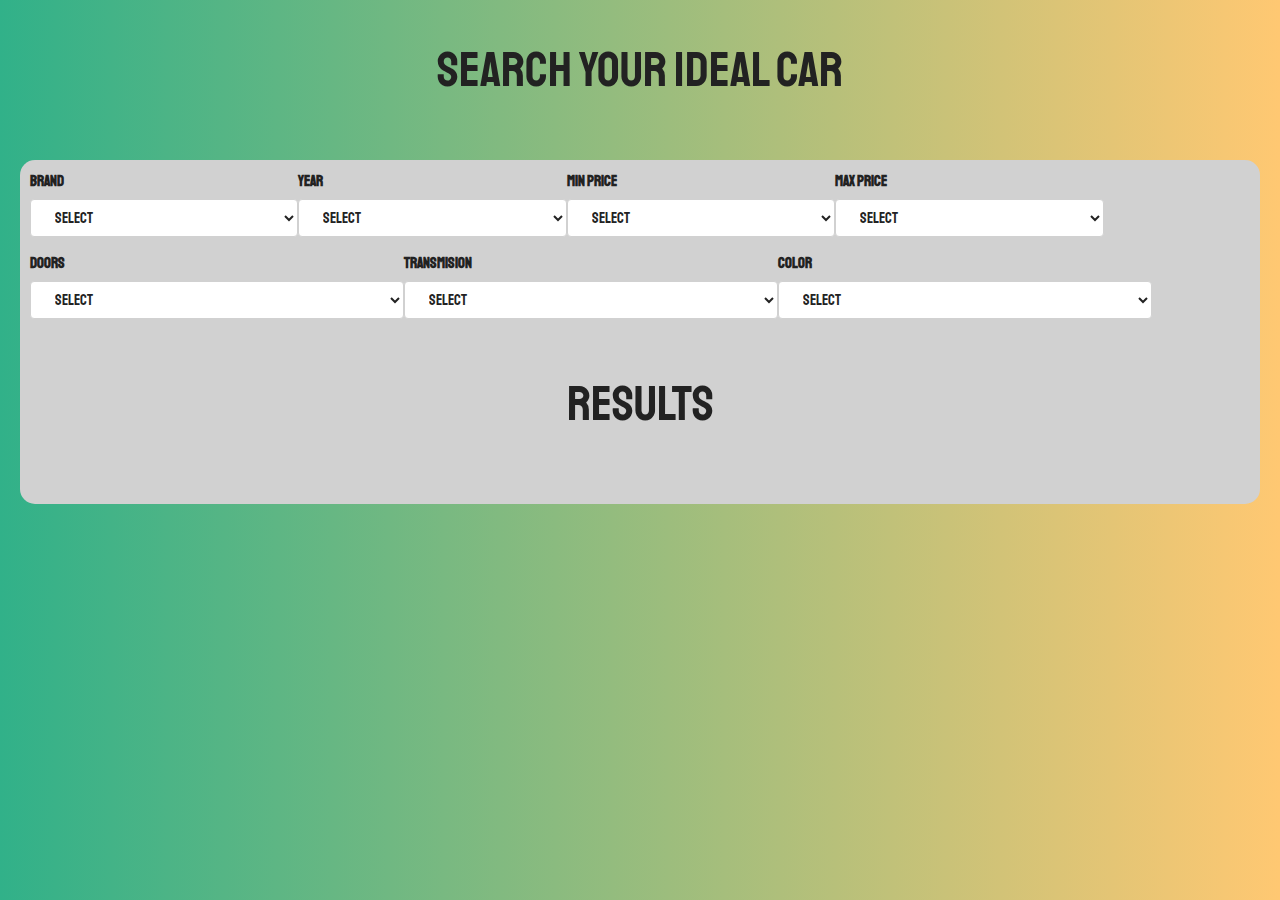
==== Picker.html @ 8e1f18b8 "data base" ====
<!DOCTYPE html>
<html lang="en">
<head>
    <meta charset="UTF-8">
    <meta name="viewport" content="width=device-width, initial-scale=1.0">
    <meta http-equiv="X-UA-Compatible" content="ie=edge">
    <link href="https://fonts.googleapis.com/css?family=Staatliches" rel="stylesheet">  
    <link rel="stylesheet" href="./css/styles.css">
    <title>Pick A Car</title>
</head>
<body>

    <h1>Search your ideal car</h1>

    <form action="#" id="searcher">
        <div class="row">
                <div class="three columns">
                    <label for="brand">Brand</label>
                    <select class="u-full-width" id="brand">
                        <option value="">Select</option>
                        <option value="Audi">Audi</option>
                        <option value="BMW">BMW</option>
                        <option value="Mercedes Benz">Mercedes Benz</option>
                        <option value="Chevrolet">Chevrolet</option>
                        <option value="Ford">Ford</option>
                        <option value="Dodge">Dodge</option>
                    </select>
                </div>
                <div class="three columns">
                    <label for="year">Year</label>
                    <select class="u-full-width" id="year">
                        <option value="">Select</option>
                    </select>
                </div>
            <div class="three columns">
                <label for="min">Min Price</label>
                <select class="u-full-width" id="min">
                        <option value="">Select</option>
                        <option value="20000">20,000</option>
                        <option value="30000">30,000</option>
                        <option value="40000">40,000</option>
                        <option value="50000">50,000</option>
                        <option value="60000">60,000</option>
                        <option value="70000">70,000</option>
                        <option value="80000">80,000</option>
                        <option value="90000">90,000</option>
                </select>
            </div>
            <div class="three columns">
                <label for="max">Max Price</label>
                <select class="u-full-width" id="max">
                        <option value="">Select</option>
                        <option value="20000">20,000</option>
                        <option value="30000">30,000</option>
                        <option value="40000">40,000</option>
                        <option value="50000">50,000</option>
                        <option value="60000">60,000</option>
                        <option value="70000">70,000</option>
                        <option value="80000">80,000</option>
                        <option value="90000">90,000</option>
                </select>
            </div>
        <div class="row">
            <div class="four columns">
                <label for="puertas">Doors</label>
                <select class="u-full-width" id="puertas">
                        <option value="">Select</option>
                        <option value="2">2</option>
                        <option value="4">4</option>
                </select>
            </div>
            <div class="four columns">
                <label for="transmision">Transmision</label>
                <select class="u-full-width" id="transmision">
                        <option value="">Select</option>
                        <option value="automatic">Automatic</option>
                        <option value="manual">Manual</option>
                </select>
            </div>
                <div class="four columns">
                    <label for="color">Color</label>
                    <select class="u-full-width" id="color">
                            <option value="">Select</option>
                            <option value="Black">Black</option>
                            <option value="Blue">Blue</option>
                            <option value="White">White</option>
                            <option value="Red">Red</option>
                    </select>
                </div>
            </div>
    </form>

    <h1>Results</h1>
    <div id="result"></div>
      
</body>
</html>
---- css/styles.css ----
html {
    font-size: 62.5%;
    font-family: sans-serif;
    -ms-text-size-adjust: 100%;
    -webkit-text-size-adjust: 100%;
 }

body {
        font-size: 1.5em; 
        line-height: 1.6;
        font-weight: 400;
        font-family: "Raleway", "HelveticaNeue", "Helvetica Neue", Helvetica, Arial, sans-serif;
        color: #222; 
        margin: 0;
        background-image: linear-gradient(to right, #31b189 0%, #ffc872 100%);
        font-family: 'Staatliches', cursive;
}  

h1 {
    font-family: 'Staatliches', cursive;
    font-size: 6rem;
    padding: 3rem 0;
    margin: 0.67em 0;
    text-align: center;
    margin-top: 0;
    margin-bottom: 2rem;
    font-weight: 300;
}

p {
    font-size: 2rem;
    text-align: center;
    margin-top: 0;
}

form {
    margin-bottom: 2.5rem; 
    background-color: #D1D1D1;
    margin: 20px 20px;
    padding: 10px 10px;
    border-radius: 15px;
}

.u-full-width {
        width: 100%;
        box-sizing: border-box; }    

select {
  color: inherit; 
  font: inherit; 
  margin: 0;
  text-transform: none;
  height: 38px;
  width: 20px;
  padding: 6px 20px; 
  background-color: #fff;
  border: 1px solid #D1D1D1;
  border-radius: 4px;
  box-shadow: none;
  box-sizing: border-box;
  margin-bottom: 1.5rem; 
  display: inline-block;
}

select:focus {
    border: 1px solid #33C3F0;
    outline: 0; }

    label {
      display: block;
      margin-bottom: .5rem;
      font-weight: 600;
       display: block;
     margin-bottom: .5rem;
     font-weight: 600; 
     }    

label > .label-bodyy {
        display: inline-block;
        margin-left: .5rem;
        font-weight: normal; }   

.column,
.columns {
  width: 100%;
  float: left;
  box-sizing: border-box; }


  .row:after {
      content: "";
    display: table;
    clear: both;
 }

  @media (min-width: 550px) {
    .columns:first-child {
        margin-left: 0; }
    
   .three.columns { width: 22%;}
   .four.columns { width: 30.6666666667%; }     
    
   h1 { font-size: 5.0rem; }

  }
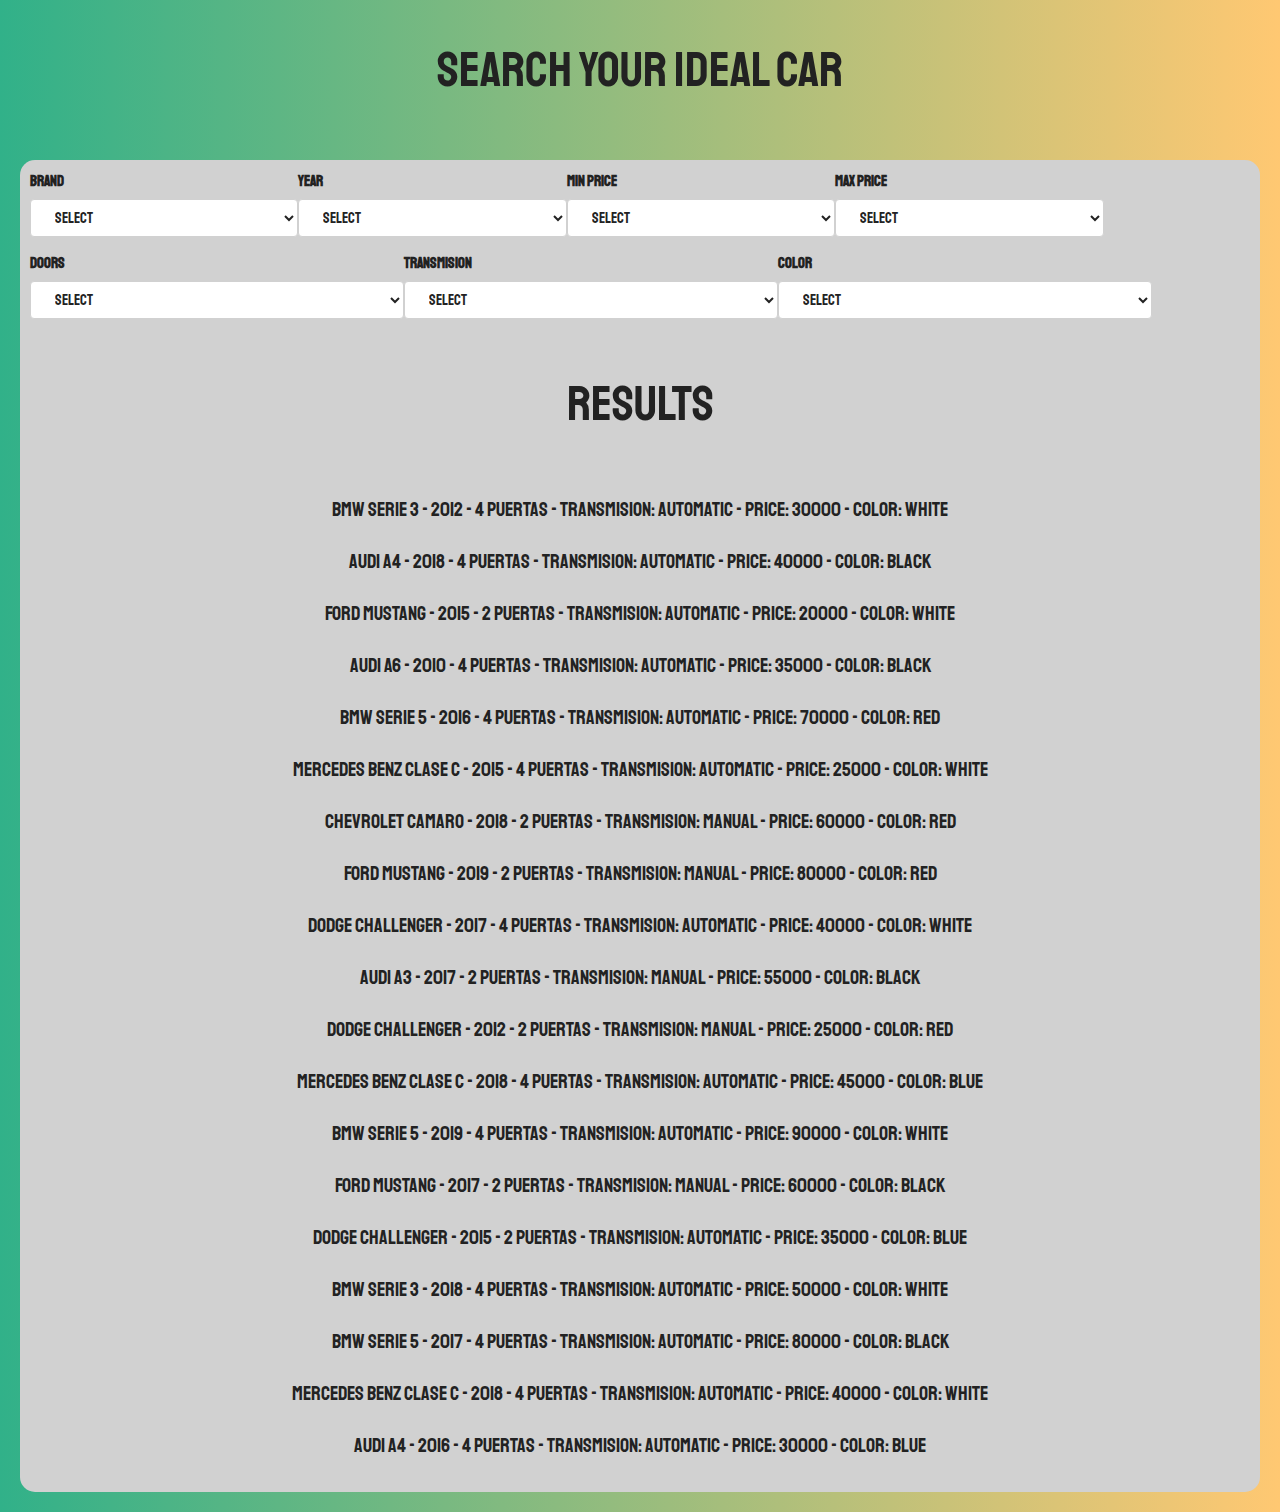
==== commit 2d527423: "form filters" ====
--- a/Picker.html
+++ b/Picker.html
@@ -62,8 +62,8 @@
             </div>
         <div class="row">
             <div class="four columns">
-                <label for="puertas">Doors</label>
-                <select class="u-full-width" id="puertas">
+                <label for="doors">Doors</label>
+                <select class="u-full-width" id="doors">
                         <option value="">Select</option>
                         <option value="2">2</option>
                         <option value="4">4</option>
@@ -92,6 +92,7 @@
 
     <h1>Results</h1>
     <div id="result"></div>
-      
+
+    <script src="./js/picker.js"></script>
 </body>
 </html>